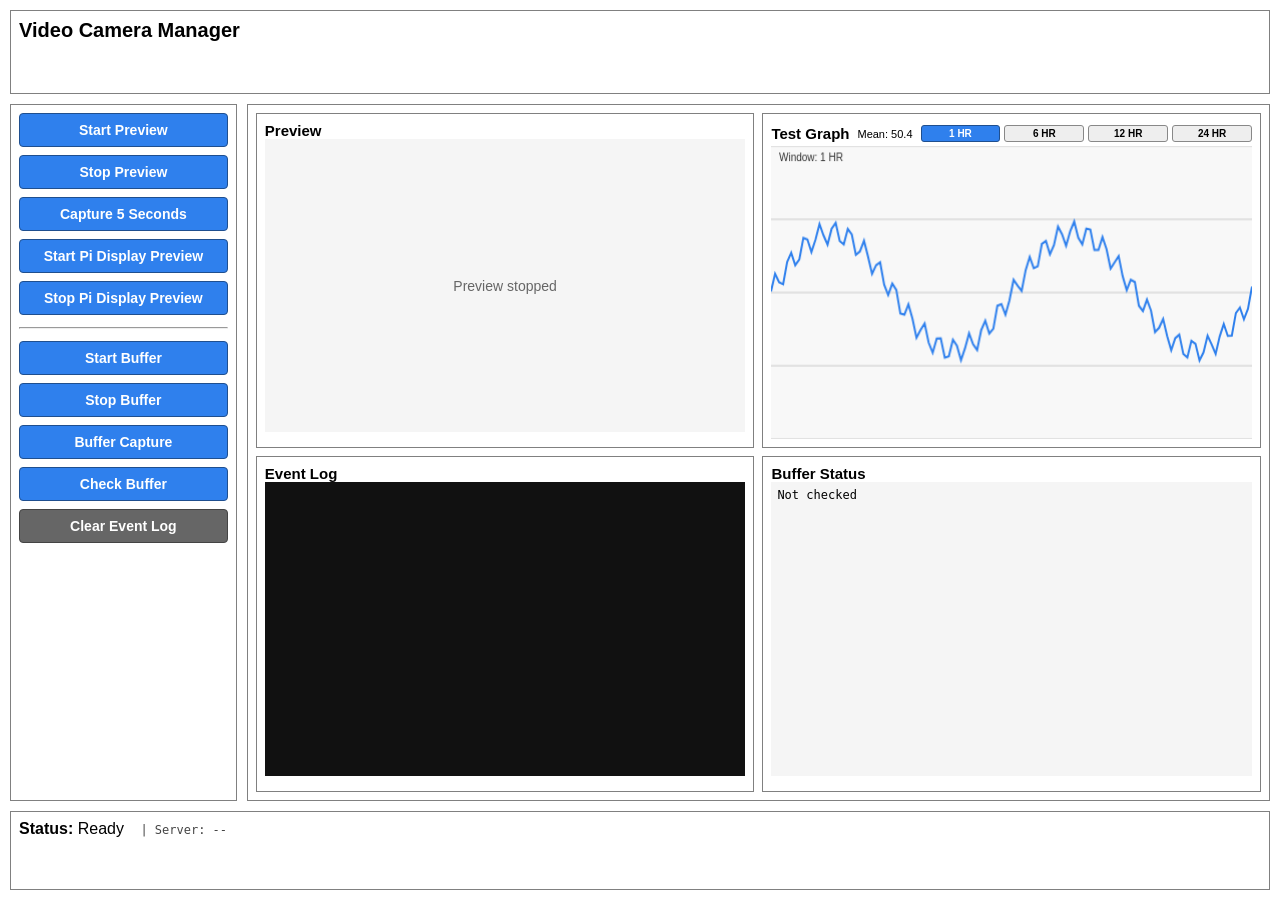
==== templates/index.html @ 9a48c86c "Add web heartbeat status" ====
<!DOCTYPE html>

<html lang="en">

<head>
    <meta charset="utf-8">

    <meta
        name="viewport"
        content="width=device-width, initial-scale=1.0">

    <title>Video Camera Manager</title>

    <link
        rel="stylesheet"
        href="/static/css/main.css?v=23">
</head>

<body>

    <div class="pageGrid">

        <header class="titlePanel">
            <h1>Video Camera Manager</h1>
        </header>

        <section class="controlPanel">

            <button class="ccButton" id="preview-start-button" type="button">
                Start Preview
            </button>

            <button class="ccButton" id="preview-stop-button" type="button">
                Stop Preview
            </button>

            <button class="ccButton" id="capture-button" type="button">
                Capture 5 Seconds
            </button>

            <button
                class="ccButton"
                id="display-preview-start-button"
                type="button">
                Start Pi Display Preview
            </button>

            <button
                class="ccButton"
                id="display-preview-stop-button"
                type="button">
                Stop Pi Display Preview
            </button>

            <hr>

            <button class="ccButton" id="buffer-start-button" type="button">
                Start Buffer
            </button>

            <button class="ccButton" id="buffer-stop-button" type="button">
                Stop Buffer
            </button>

            <button class="ccButton" id="buffer-capture-button" type="button">
                Buffer Capture
            </button>

            <button class="ccButton" id="buffer-status-button" type="button">
                Check Buffer
            </button>

            <button
                class="ccButton ccButtonSecondary"
                id="event-log-clear-button"
                type="button">
                Clear Event Log
            </button>

        </section>

        <main class="cameraPanel">

            <section class="cameraGrid">

                <section class="subPanel previewPanel">
                    <h2>Preview</h2>

                    <div class="previewPlaceholder" id="preview-placeholder">
                        Preview stopped
                    </div>
                    
                    <video
                        class="cameraImage cameraImageHidden"
                        id="camera-video"
                        controls
                        muted
                        playsinline>

                        <source
                            src="/hls/stream.m3u8"
                            type="application/vnd.apple.mpegurl">

                    </video>
                </section>

                <section class="subPanel graphPanel">
                    <div class="graphHeader">
                        <h2>Test Graph</h2>

                        <span id="graph-mean-value">
                            Mean: --
                        </span>

                        <div class="graphButtonBar">
                            <button class="graphButton" data-window="1">1 HR</button>
                            <button class="graphButton" data-window="6">6 HR</button>
                            <button class="graphButton" data-window="12">12 HR</button>
                            <button class="graphButton" data-window="24">24 HR</button>
                        </div>
                    </div>

                    <canvas
                        class="historyGraph"
                        id="history-graph">
                    </canvas>
                </section>

                <section class="subPanel eventPanel">
                    <h2>Event Log</h2>

                    <div
                        class="eventLog"
                        id="event-log">
                    </div>
                </section>

                <section class="subPanel bufferPanel">
                    <h2>Buffer Status</h2>

                    <pre
                        class="statusBlock"
                        id="buffer-status-value">Not checked</pre>
                </section>

            </section>

        </main>

        <section class="statusPanel">

            <span class="statusLabel">
                Status:
            </span>

            <span id="status-value">
                Ready
            </span>

            <span class="heartbeatText" id="heartbeat-value">
                | Server: --
            </span>

        </section>

    </div>

    <script src="/static/js/app.js?v=23"></script>

</body>

</html>
---- static/css/main.css ----
body
{
    font-family: Arial, sans-serif;
    margin: 10px;
}

.pageGrid
{
    display: grid;
    grid-template-columns: minmax(180px, 18%) 1fr;
    grid-template-areas:
        "title title"
        "controls camera"
        "status status";
    gap: 10px;
    height: calc(100vh - 20px);
    box-sizing: border-box;
}

.titlePanel,
.controlPanel,
.cameraPanel,
.statusPanel,
.subPanel
{
    border: 1px solid gray;
    padding: 8px;
    box-sizing: border-box;
}

.titlePanel
{
    grid-area: title;
    min-height: 0;
}

.titlePanel h1
{
    margin: 0;
    font-size: 20px;
}

.controlPanel
{
    grid-area: controls;
    overflow-y: auto;
}

.cameraPanel
{
    grid-area: camera;
    min-height: 0;
    overflow: hidden;
}

.statusPanel
{
    grid-area: status;
    min-height: 0;
}

.heartbeatText
{
    margin-left: 12px;
    font-family: Consolas, monospace;
    font-size: 12px;
    color: #444;
}

.cameraGrid
{
    display: grid;
    grid-template-columns: 1fr 1fr;
    grid-template-rows: 1fr 1fr;
    gap: 8px;
    height: 100%;
}

.subPanel
{
    min-height: 0;
    overflow: hidden;
}

.subPanel h2
{
    margin: 0;
    font-size: 15px;
}

.cameraImage
{
    display: block;
    width: 100%;
    height: calc(100% - 24px);
    object-fit: contain;
    background-color: #f5f5f5;
}

.cameraImageHidden 
{
    display: none;
}

.previewPlaceholder
{
    display: flex;
    align-items: center;
    justify-content: center;
    width: 100%;
    height: calc(100% - 24px);
    background-color: #f5f5f5;
    color: #666;
    font-size: 14px;
}

.graphHeader
{
    display: flex;
    align-items: center;
    gap: 8px;
    height: 24px;
}

.graphHeader h2
{
    flex: 0 0 auto;
}

#graph-mean-value
{
    flex: 0 0 auto;
    font-size: 11px;
    white-space: nowrap;
}

.graphButtonBar
{
    display: flex;
    flex: 1 1 auto;
    gap: 4px;
}

.graphButton
{
    flex: 1 1 0;
    padding: 2px 4px;
    font-size: 10px;
    font-weight: 600;
    border: 1px solid #888;
    border-radius: 3px;
    background-color: #eeeeee;
    cursor: pointer;
}

.graphButtonActive
{
    background-color: #2f80ed;
    color: white;
    border-color: #1f4f8f;
}

.historyGraph
{
    display: block;
    width: 100%;
    height: calc(100% - 24px);
    background-color: #f8f8f8;
}

.statusBlock
{
    height: calc(100% - 24px);
    margin: 0;
    padding: 6px;
    overflow: auto;
    box-sizing: border-box;
    background-color: #f5f5f5;
    font-size: 12px;
}

.eventLog
{
    height: calc(100% - 24px);
    overflow-y: auto;
    padding: 6px;
    box-sizing: border-box;
    background-color: #111;
    color: #eee;
    font-family: Consolas, monospace;
    font-size: 12px;
}

.eventLogRow
{
    margin-bottom: 3px;
    white-space: nowrap;
}

.statusLabel
{
    font-weight: 700;
}

.ccButton
{
    display: block;
    width: 100%;
    margin-bottom: 8px;
    padding: 8px;
    font-size: 14px;
    font-weight: 600;
    color: white;
    background-color: #2f80ed;
    border: 1px solid #1f4f8f;
    border-radius: 4px;
    cursor: pointer;
}

.ccButton:hover
{
    background-color: #3b8fff;
}

.ccButton:active
{
    background-color: #2567c4;
}

.ccButtonSecondary
{
    background-color: #666;
    border-color: #444;
}

.ccButtonSecondary:hover
{
    background-color: #777;
}

hr
{
    margin: 12px 0;
}

@media (max-width: 900px)
{
    .pageGrid
    {
        height: auto;
        grid-template-columns: 1fr;
        grid-template-areas:
            "title"
            "camera"
            "controls"
            "status";
    }

    .cameraPanel
    {
        height: 700px;
    }

    .cameraGrid
    {
        grid-template-columns: 1fr;
        grid-template-rows: repeat(4, 1fr);
    }
}
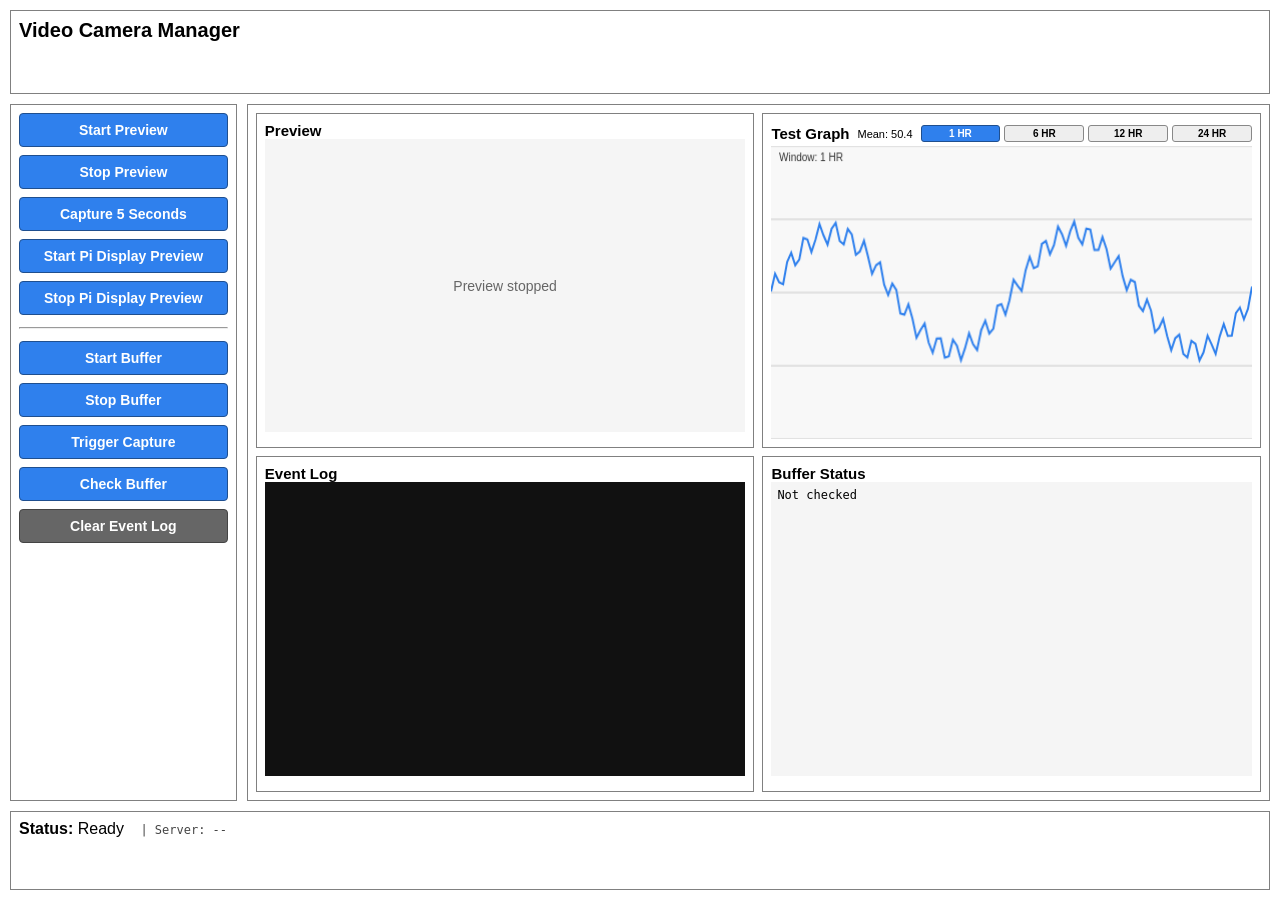
==== commit 71e37f74: "buffer manager working" ====
--- a/templates/index.html
+++ b/templates/index.html
@@ -63,7 +63,7 @@
             </button>
 
             <button class="ccButton" id="buffer-capture-button" type="button">
-                Buffer Capture
+                Trigger Capture
             </button>
 
             <button class="ccButton" id="buffer-status-button" type="button">
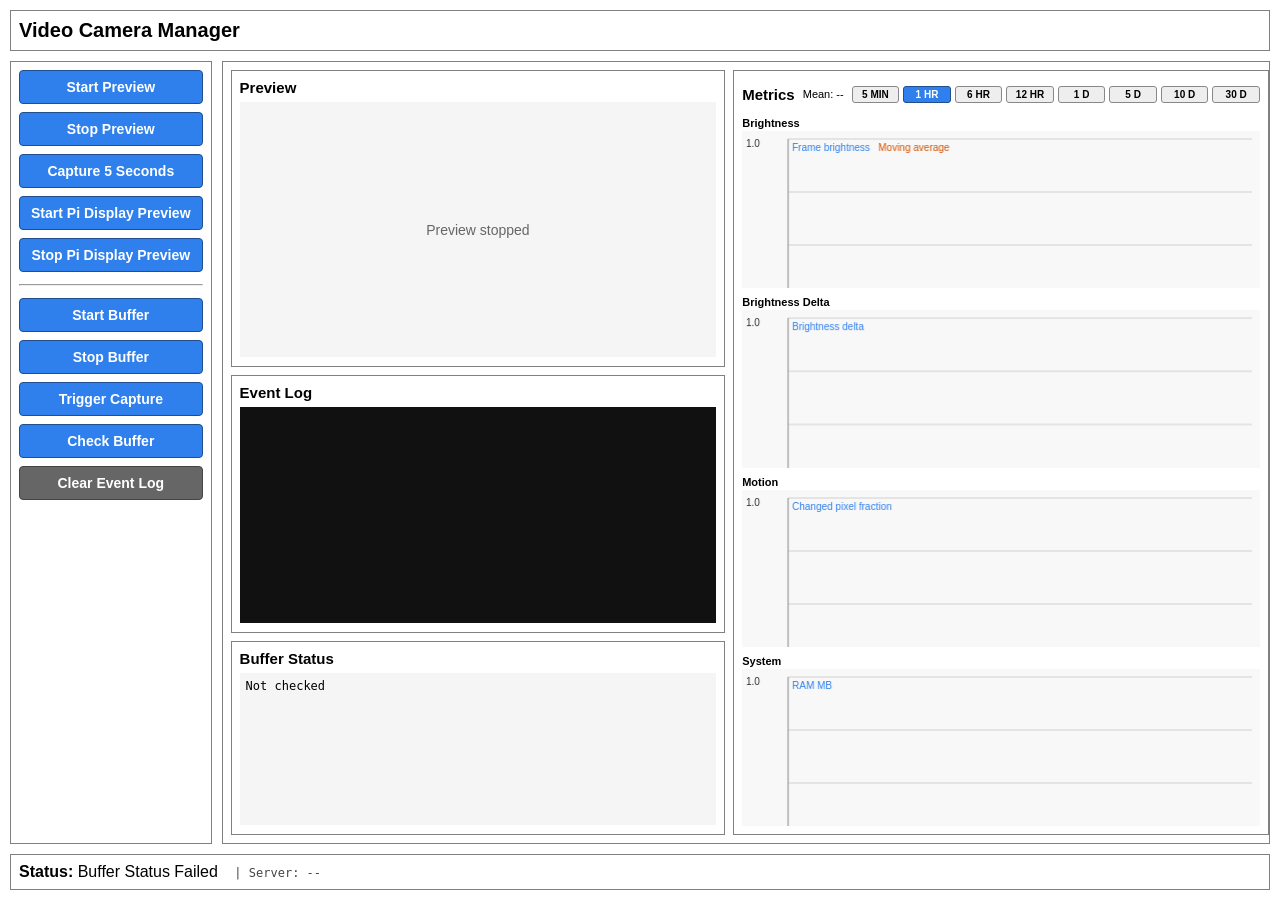
==== commit 6089846f: "version 0.8, buffer starts on startup, graphs work, etc." ====
--- a/templates/index.html
+++ b/templates/index.html
@@ -13,7 +13,7 @@
 
     <link
         rel="stylesheet"
-        href="/static/css/main.css?v=23">
+        href="/static/css/main.css?v=31">
 </head>
 
 <body>
@@ -38,17 +38,11 @@
                 Capture 5 Seconds
             </button>
 
-            <button
-                class="ccButton"
-                id="display-preview-start-button"
-                type="button">
+            <button class="ccButton" id="pi-preview-start-button" type="button">
                 Start Pi Display Preview
             </button>
 
-            <button
-                class="ccButton"
-                id="display-preview-stop-button"
-                type="button">
+            <button class="ccButton" id="pi-preview-stop-button" type="button">
                 Stop Pi Display Preview
             </button>
 
@@ -83,64 +77,153 @@
 
             <section class="cameraGrid">
 
-                <section class="subPanel previewPanel">
-                    <h2>Preview</h2>
-
-                    <div class="previewPlaceholder" id="preview-placeholder">
-                        Preview stopped
-                    </div>
-                    
-                    <video
-                        class="cameraImage cameraImageHidden"
-                        id="camera-video"
-                        controls
-                        muted
-                        playsinline>
-
-                        <source
-                            src="/hls/stream.m3u8"
-                            type="application/vnd.apple.mpegurl">
-
-                    </video>
+                <section class="leftColumn">
+
+                    <section class="subPanel previewPanel">
+                        <h2>Preview</h2>
+
+                        <div
+                            class="previewPlaceholder"
+                            id="preview-placeholder">
+                            Preview stopped
+                        </div>
+
+                        <video
+                            class="cameraImage cameraImageHidden"
+                            id="camera-video"
+                            controls
+                            muted
+                            playsinline>
+                        </video>
+                    </section>
+
+                    <section class="subPanel eventPanel">
+                        <h2>Event Log</h2>
+
+                        <div
+                            class="eventLog"
+                            id="event-log">
+                        </div>
+                    </section>
+
+                    <section class="subPanel bufferPanel">
+                        <h2>Buffer Status</h2>
+
+                        <pre
+                            class="statusBlock"
+                            id="buffer-status-value">Not checked</pre>
+                    </section>
+
                 </section>
 
-                <section class="subPanel graphPanel">
-                    <div class="graphHeader">
-                        <h2>Test Graph</h2>
+                <section class="subPanel metricsPanel">
+
+                    <div class="metricsToolbar">
+
+                        <h2>Metrics</h2>
 
                         <span id="graph-mean-value">
                             Mean: --
                         </span>
 
                         <div class="graphButtonBar">
-                            <button class="graphButton" data-window="1">1 HR</button>
-                            <button class="graphButton" data-window="6">6 HR</button>
-                            <button class="graphButton" data-window="12">12 HR</button>
-                            <button class="graphButton" data-window="24">24 HR</button>
-                        </div>
-                    </div>
-
-                    <canvas
-                        class="historyGraph"
-                        id="history-graph">
-                    </canvas>
-                </section>
-
-                <section class="subPanel eventPanel">
-                    <h2>Event Log</h2>
-
-                    <div
-                        class="eventLog"
-                        id="event-log">
-                    </div>
-                </section>
-
-                <section class="subPanel bufferPanel">
-                    <h2>Buffer Status</h2>
-
-                    <pre
-                        class="statusBlock"
-                        id="buffer-status-value">Not checked</pre>
+
+                            <button
+                                class="graphButton"
+                                data-window="0.0833">
+                                5 MIN
+                            </button>
+                            
+                            <button
+                                class="graphButton"
+                                data-window="1">
+                                1 HR
+                            </button>
+
+                            <button
+                                class="graphButton"
+                                data-window="6">
+                                6 HR
+                            </button>
+
+                            <button
+                                class="graphButton"
+                                data-window="12">
+                                12 HR
+                            </button>
+
+                            <button
+                                class="graphButton"
+                                data-window="24">
+                                1 D
+                            </button>
+
+                            <button
+                                class="graphButton"
+                                data-window="120">
+                                5 D
+                            </button>
+
+                            <button
+                                class="graphButton"
+                                data-window="240">
+                                10 D
+                            </button>
+
+                            <button
+                                class="graphButton"
+                                data-window="720">
+                                30 D
+                            </button>
+
+                        </div>
+
+                    </div>
+
+                    <div class="metricGraph">
+                        <div class="metricGraphTitle">
+                            Brightness
+                        </div>
+
+                        <canvas
+                            class="historyGraph"
+                            id="brightness-graph">
+                        </canvas>
+                    </div>
+
+                    <div class="metricGraph">
+                        <div class="metricGraphTitle">
+                            Brightness Delta
+                        </div>
+
+                        <canvas
+                            class="historyGraph"
+                            id="brightness-delta-graph">
+                        </canvas>
+                    </div>
+
+                    <div class="metricGraph">
+                        <div class="metricGraphTitle">
+                            Motion
+                        </div>
+
+                        <canvas
+                            class="historyGraph"
+                            id="motion-graph">
+                        </canvas>
+                    </div>
+
+                    <div class="metricGraph">
+                        <div class="metricGraphTitle">
+                            System
+                        </div>
+
+                        <canvas
+                            class="historyGraph"
+                            id="system-graph">
+                        </canvas>
+                    </div>
+
                 </section>
 
             </section>
@@ -157,7 +240,9 @@
                 Ready
             </span>
 
-            <span class="heartbeatText" id="heartbeat-value">
+            <span
+                class="heartbeatText"
+                id="heartbeat-value">
                 | Server: --
             </span>
 
@@ -165,7 +250,7 @@
 
     </div>
 
-    <script src="/static/js/app.js?v=23"></script>
+    <script type="module" src="/static/js/app.js?v=32"></script>
 
 </body>
 
--- a/static/css/main.css
+++ b/static/css/main.css
@@ -7,7 +7,7 @@
 .pageGrid
 {
     display: grid;
-    grid-template-columns: minmax(180px, 18%) 1fr;
+    grid-template-columns: minmax(180px, 16%) 1fr;
     grid-template-areas:
         "title title"
         "controls camera"
@@ -57,23 +57,25 @@
 {
     grid-area: status;
     min-height: 0;
-}
-
-.heartbeatText
-{
-    margin-left: 12px;
-    font-family: Consolas, monospace;
-    font-size: 12px;
-    color: #444;
+    white-space: nowrap;
+    overflow: hidden;
 }
 
 .cameraGrid
 {
     display: grid;
-    grid-template-columns: 1fr 1fr;
-    grid-template-rows: 1fr 1fr;
+    grid-template-columns: 48% 52%;
     gap: 8px;
     height: 100%;
+    min-height: 0;
+}
+
+.leftColumn
+{
+    display: grid;
+    grid-template-rows: 1.15fr 1fr 0.75fr;
+    gap: 8px;
+    min-height: 0;
 }
 
 .subPanel
@@ -84,8 +86,15 @@
 
 .subPanel h2
 {
-    margin: 0;
+    margin: 0 0 6px 0;
     font-size: 15px;
+}
+
+.previewPanel,
+.eventPanel,
+.bufferPanel
+{
+    min-height: 0;
 }
 
 .cameraImage
@@ -97,7 +106,7 @@
     background-color: #f5f5f5;
 }
 
-.cameraImageHidden 
+.cameraImageHidden
 {
     display: none;
 }
@@ -114,16 +123,26 @@
     font-size: 14px;
 }
 
-.graphHeader
+.metricsPanel
+{
+    display: grid;
+    grid-template-rows: 30px repeat(4, 1fr);
+    gap: 6px;
+    min-height: 0;
+}
+
+.metricsToolbar
 {
     display: flex;
     align-items: center;
     gap: 8px;
-    height: 24px;
-}
-
-.graphHeader h2
-{
+    min-width: 0;
+}
+
+.metricsToolbar h2
+{
+    margin: 0;
+    font-size: 15px;
     flex: 0 0 auto;
 }
 
@@ -139,6 +158,7 @@
     display: flex;
     flex: 1 1 auto;
     gap: 4px;
+    min-width: 0;
 }
 
 .graphButton
@@ -151,6 +171,7 @@
     border-radius: 3px;
     background-color: #eeeeee;
     cursor: pointer;
+    white-space: nowrap;
 }
 
 .graphButtonActive
@@ -160,11 +181,26 @@
     border-color: #1f4f8f;
 }
 
+.metricGraph
+{
+    display: grid;
+    grid-template-rows: 16px 1fr;
+    min-height: 0;
+    overflow: hidden;
+}
+
+.metricGraphTitle
+{
+    font-size: 11px;
+    font-weight: 700;
+    line-height: 16px;
+}
+
 .historyGraph
 {
     display: block;
     width: 100%;
-    height: calc(100% - 24px);
+    height: 100%;
     background-color: #f8f8f8;
 }
 
@@ -200,6 +236,14 @@
 .statusLabel
 {
     font-weight: 700;
+}
+
+.heartbeatText
+{
+    margin-left: 12px;
+    font-family: Consolas, monospace;
+    font-size: 12px;
+    color: #444;
 }
 
 .ccButton
@@ -258,12 +302,22 @@
 
     .cameraPanel
     {
-        height: 700px;
+        height: 900px;
     }
 
     .cameraGrid
     {
         grid-template-columns: 1fr;
-        grid-template-rows: repeat(4, 1fr);
+        grid-template-rows: auto auto;
+    }
+
+    .leftColumn
+    {
+        grid-template-rows: 300px 250px 180px;
+    }
+
+    .metricsPanel
+    {
+        grid-template-rows: 34px repeat(4, 180px);
     }
 }
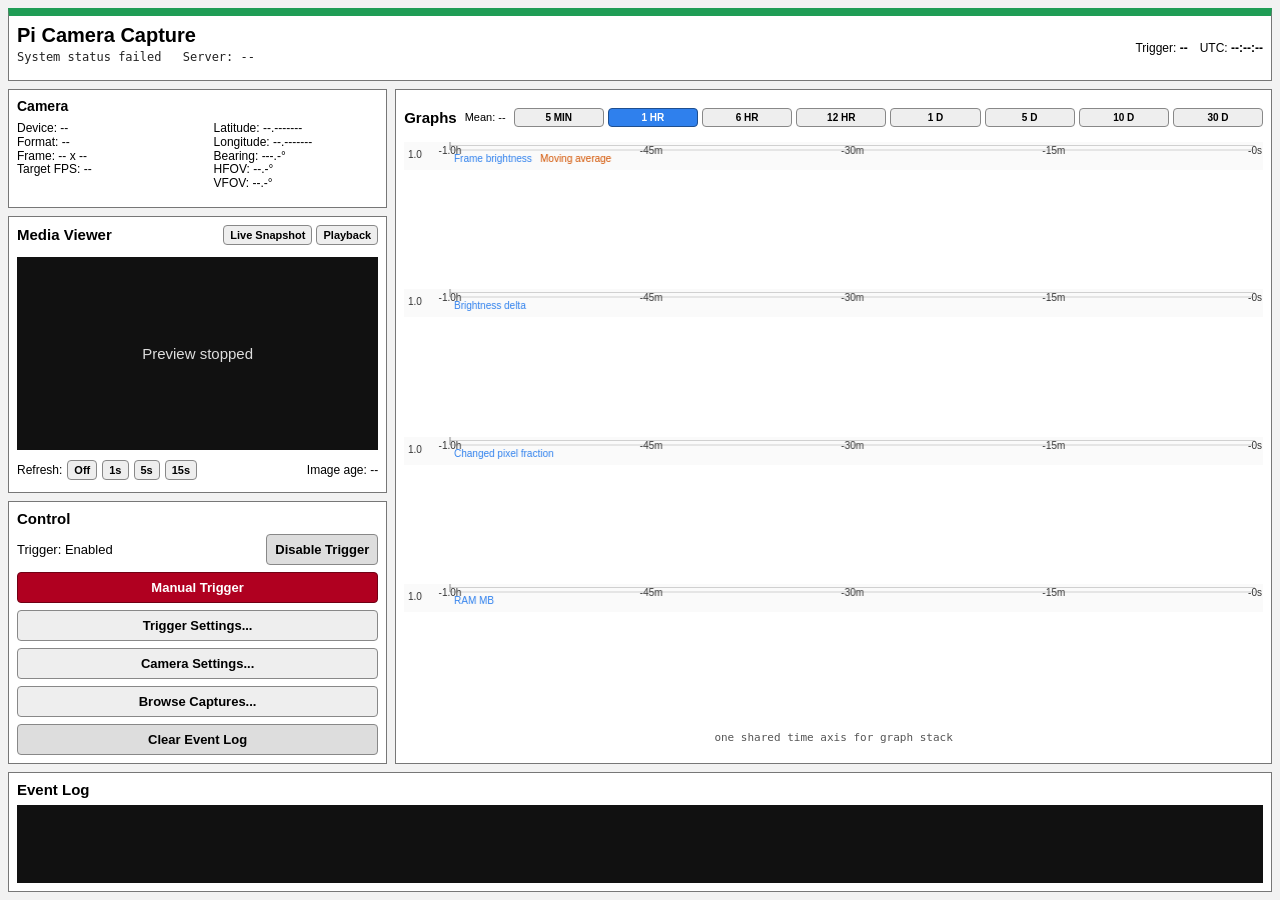
==== commit 24e2673a: "UI update to v0.85" ====
--- a/templates/index.html
+++ b/templates/index.html
@@ -9,248 +9,224 @@
         name="viewport"
         content="width=device-width, initial-scale=1.0">
 
-    <title>Video Camera Manager</title>
+    <title>Pi Camera Capture</title>
 
     <link
         rel="stylesheet"
-        href="/static/css/main.css?v=31">
+        href="/static/css/main.css?v=42">
 </head>
 
 <body>
 
     <div class="pageGrid">
 
-        <header class="titlePanel">
-            <h1>Video Camera Manager</h1>
+        <header class="topPanel systemOk">
+
+            <div class="titleBlock">
+                <h1>Pi Camera Capture</h1>
+
+                <div class="statusLine">
+                    <span id="status-value">Ready</span>
+                    <span id="heartbeat-value">Server: --</span>
+                </div>
+            </div>
+
+            <div class="liveSummaryBlock">
+                <span>Trigger: <strong id="trigger-state-value">--</strong></span>
+                <span>UTC: <strong id="utc-time-value">--:--:--</strong></span>
+            </div>
+
         </header>
 
-        <section class="controlPanel">
-
-            <button class="ccButton" id="preview-start-button" type="button">
-                Start Preview
-            </button>
-
-            <button class="ccButton" id="preview-stop-button" type="button">
-                Stop Preview
-            </button>
-
-            <button class="ccButton" id="capture-button" type="button">
-                Capture 5 Seconds
-            </button>
-
-            <button class="ccButton" id="pi-preview-start-button" type="button">
-                Start Pi Display Preview
-            </button>
-
-            <button class="ccButton" id="pi-preview-stop-button" type="button">
-                Stop Pi Display Preview
-            </button>
-
-            <hr>
-
-            <button class="ccButton" id="buffer-start-button" type="button">
-                Start Buffer
-            </button>
-
-            <button class="ccButton" id="buffer-stop-button" type="button">
-                Stop Buffer
-            </button>
-
-            <button class="ccButton" id="buffer-capture-button" type="button">
-                Trigger Capture
-            </button>
-
-            <button class="ccButton" id="buffer-status-button" type="button">
-                Check Buffer
-            </button>
-
-            <button
-                class="ccButton ccButtonSecondary"
-                id="event-log-clear-button"
-                type="button">
-                Clear Event Log
-            </button>
+        <main class="mainGrid">
+
+            <section class="leftStack">
+
+                <section class="subPanel cameraInfoPanel">
+
+                    <h2>Camera</h2>
+
+                    <div class="cameraInfoGrid">
+
+                        <div class="cameraInfoColumn">
+                            <div>Device: <span id="camera-name-value">--</span></div>
+                            <div>Format: <span id="camera-format-value">--</span></div>
+                            <div>Frame: <span id="camera-frame-value">-- x --</span></div>
+                            <div>Target FPS: <span id="camera-target-fps-value">--</span></div>
+                        </div>
+
+                        <div class="cameraInfoColumn">
+                            <div>Latitude: <span id="camera-latitude-value">--.-------</span></div>
+                            <div>Longitude: <span id="camera-longitude-value">--.-------</span></div>
+                            <div>Bearing: <span id="camera-bearing-value">---.-°</span></div>
+                            <div>HFOV: <span id="camera-hfov-value">--.-°</span></div>
+                            <div>VFOV: <span id="camera-vfov-value">--.-°</span></div>
+                        </div>
+
+                    </div>
+
+                </section>
+
+                <section class="subPanel mediaPanel">
+
+                    <div class="panelHeader">
+                        <h2>Media Viewer</h2>
+
+                        <div class="modeButtons">
+                            <button class="miniButton" type="button">
+                                Live Snapshot
+                            </button>
+
+                            <button class="miniButton" type="button">
+                                Playback
+                            </button>
+                        </div>
+                    </div>
+
+                    <div
+                        class="previewPlaceholder"
+                        id="preview-placeholder">
+                        Preview stopped
+                    </div>
+
+                    <video
+                        class="cameraImage cameraImageHidden"
+                        id="camera-video"
+                        controls
+                        muted
+                        playsinline>
+                    </video>
+
+                    <div class="mediaFooter">
+                        <span>Refresh:</span>
+                        <button class="miniButton" type="button">Off</button>
+                        <button class="miniButton" type="button">1s</button>
+                        <button class="miniButton" type="button">5s</button>
+                        <button class="miniButton" type="button">15s</button>
+                        <span class="imageAge">Image age: --</span>
+                    </div>
+
+                </section>
+
+                <section class="subPanel controlPanel">
+
+                    <h2>Control</h2>
+
+                    <div class="controlRow">
+                        <span>Trigger: Enabled</span>
+
+                        <button
+                            class="ccButton ccButtonSecondary"
+                            id="buffer-stop-button"
+                            type="button">
+                            Disable Trigger
+                        </button>
+                    </div>
+
+                    <button
+                        class="ccButton ccButtonDanger"
+                        id="buffer-capture-button"
+                        type="button">
+                        Manual Trigger
+                    </button>
+
+                    <button class="ccButton" type="button">
+                        Trigger Settings...
+                    </button>
+
+                    <button class="ccButton" type="button">
+                        Camera Settings...
+                    </button>
+
+                    <button class="ccButton" type="button">
+                        Browse Captures...
+                    </button>
+
+                    <button
+                        class="ccButton ccButtonSecondary"
+                        id="event-log-clear-button"
+                        type="button">
+                        Clear Event Log
+                    </button>
+
+                    <pre
+                        class="hiddenStatusBlock"
+                        id="buffer-status-value">Not checked</pre>
+
+                </section>
+
+            </section>
+
+            <section class="subPanel metricsPanel">
+
+                <div class="metricsToolbar">
+
+                    <h2>Graphs</h2>
+
+                    <span id="graph-mean-value">
+                        Mean: --
+                    </span>
+
+                    <div class="graphButtonBar">
+
+                        <button class="graphButton" data-window="0.083333">5 MIN</button>
+                        <button class="graphButton" data-window="1">1 HR</button>
+                        <button class="graphButton" data-window="6">6 HR</button>
+                        <button class="graphButton" data-window="12">12 HR</button>
+                        <button class="graphButton" data-window="24">1 D</button>
+                        <button class="graphButton" data-window="120">5 D</button>
+                        <button class="graphButton" data-window="240">10 D</button>
+                        <button class="graphButton" data-window="720">30 D</button>
+
+                    </div>
+
+                </div>
+
+                <div class="metricGraph">
+                    <div class="metricGraphTitle">Brightness</div>
+                    <canvas class="historyGraph" id="brightness-graph"></canvas>
+                </div>
+
+                <div class="metricGraph">
+                    <div class="metricGraphTitle">Trigger Metric</div>
+                    <canvas class="historyGraph" id="brightness-delta-graph"></canvas>
+                </div>
+
+                <div class="metricGraph">
+                    <div class="metricGraphTitle">Motion</div>
+                    <canvas class="historyGraph" id="motion-graph"></canvas>
+                </div>
+
+                <div class="metricGraph">
+                    <div class="metricGraphTitle">System</div>
+                    <canvas class="historyGraph" id="system-graph"></canvas>
+                </div>
+
+                <div class="sharedXAxis">
+                    one shared time axis for graph stack
+                </div>
+
+            </section>
+
+        </main>
+
+        <section class="subPanel eventPanel">
+
+            <h2>Event Log</h2>
+
+            <div
+                class="eventLog"
+                id="event-log">
+            </div>
 
         </section>
 
-        <main class="cameraPanel">
-
-            <section class="cameraGrid">
-
-                <section class="leftColumn">
-
-                    <section class="subPanel previewPanel">
-                        <h2>Preview</h2>
-
-                        <div
-                            class="previewPlaceholder"
-                            id="preview-placeholder">
-                            Preview stopped
-                        </div>
-
-                        <video
-                            class="cameraImage cameraImageHidden"
-                            id="camera-video"
-                            controls
-                            muted
-                            playsinline>
-                        </video>
-                    </section>
-
-                    <section class="subPanel eventPanel">
-                        <h2>Event Log</h2>
-
-                        <div
-                            class="eventLog"
-                            id="event-log">
-                        </div>
-                    </section>
-
-                    <section class="subPanel bufferPanel">
-                        <h2>Buffer Status</h2>
-
-                        <pre
-                            class="statusBlock"
-                            id="buffer-status-value">Not checked</pre>
-                    </section>
-
-                </section>
-
-                <section class="subPanel metricsPanel">
-
-                    <div class="metricsToolbar">
-
-                        <h2>Metrics</h2>
-
-                        <span id="graph-mean-value">
-                            Mean: --
-                        </span>
-
-                        <div class="graphButtonBar">
-
-                            <button
-                                class="graphButton"
-                                data-window="0.0833">
-                                5 MIN
-                            </button>
-                            
-                            <button
-                                class="graphButton"
-                                data-window="1">
-                                1 HR
-                            </button>
-
-                            <button
-                                class="graphButton"
-                                data-window="6">
-                                6 HR
-                            </button>
-
-                            <button
-                                class="graphButton"
-                                data-window="12">
-                                12 HR
-                            </button>
-
-                            <button
-                                class="graphButton"
-                                data-window="24">
-                                1 D
-                            </button>
-
-                            <button
-                                class="graphButton"
-                                data-window="120">
-                                5 D
-                            </button>
-
-                            <button
-                                class="graphButton"
-                                data-window="240">
-                                10 D
-                            </button>
-
-                            <button
-                                class="graphButton"
-                                data-window="720">
-                                30 D
-                            </button>
-
-                        </div>
-
-                    </div>
-
-                    <div class="metricGraph">
-                        <div class="metricGraphTitle">
-                            Brightness
-                        </div>
-
-                        <canvas
-                            class="historyGraph"
-                            id="brightness-graph">
-                        </canvas>
-                    </div>
-
-                    <div class="metricGraph">
-                        <div class="metricGraphTitle">
-                            Brightness Delta
-                        </div>
-
-                        <canvas
-                            class="historyGraph"
-                            id="brightness-delta-graph">
-                        </canvas>
-                    </div>
-
-                    <div class="metricGraph">
-                        <div class="metricGraphTitle">
-                            Motion
-                        </div>
-
-                        <canvas
-                            class="historyGraph"
-                            id="motion-graph">
-                        </canvas>
-                    </div>
-
-                    <div class="metricGraph">
-                        <div class="metricGraphTitle">
-                            System
-                        </div>
-
-                        <canvas
-                            class="historyGraph"
-                            id="system-graph">
-                        </canvas>
-                    </div>
-
-                </section>
-
-            </section>
-
-        </main>
-
-        <section class="statusPanel">
-
-            <span class="statusLabel">
-                Status:
-            </span>
-
-            <span id="status-value">
-                Ready
-            </span>
-
-            <span
-                class="heartbeatText"
-                id="heartbeat-value">
-                | Server: --
-            </span>
-
-        </section>
-
     </div>
 
-    <script type="module" src="/static/js/app.js?v=32"></script>
+    <script
+        type="module"
+        src="/static/js/app.js?v=33">
+    </script>
 
 </body>
 
--- a/static/css/main.css
+++ b/static/css/main.css
@@ -1,323 +1,7 @@
-body
-{
-    font-family: Arial, sans-serif;
-    margin: 10px;
-}
-
-.pageGrid
-{
-    display: grid;
-    grid-template-columns: minmax(180px, 16%) 1fr;
-    grid-template-areas:
-        "title title"
-        "controls camera"
-        "status status";
-    gap: 10px;
-    height: calc(100vh - 20px);
-    box-sizing: border-box;
-}
-
-.titlePanel,
-.controlPanel,
-.cameraPanel,
-.statusPanel,
-.subPanel
-{
-    border: 1px solid gray;
-    padding: 8px;
-    box-sizing: border-box;
-}
-
-.titlePanel
-{
-    grid-area: title;
-    min-height: 0;
-}
-
-.titlePanel h1
-{
-    margin: 0;
-    font-size: 20px;
-}
-
-.controlPanel
-{
-    grid-area: controls;
-    overflow-y: auto;
-}
-
-.cameraPanel
-{
-    grid-area: camera;
-    min-height: 0;
-    overflow: hidden;
-}
-
-.statusPanel
-{
-    grid-area: status;
-    min-height: 0;
-    white-space: nowrap;
-    overflow: hidden;
-}
-
-.cameraGrid
-{
-    display: grid;
-    grid-template-columns: 48% 52%;
-    gap: 8px;
-    height: 100%;
-    min-height: 0;
-}
-
-.leftColumn
-{
-    display: grid;
-    grid-template-rows: 1.15fr 1fr 0.75fr;
-    gap: 8px;
-    min-height: 0;
-}
-
-.subPanel
-{
-    min-height: 0;
-    overflow: hidden;
-}
-
-.subPanel h2
-{
-    margin: 0 0 6px 0;
-    font-size: 15px;
-}
-
-.previewPanel,
-.eventPanel,
-.bufferPanel
-{
-    min-height: 0;
-}
-
-.cameraImage
-{
-    display: block;
-    width: 100%;
-    height: calc(100% - 24px);
-    object-fit: contain;
-    background-color: #f5f5f5;
-}
-
-.cameraImageHidden
-{
-    display: none;
-}
-
-.previewPlaceholder
-{
-    display: flex;
-    align-items: center;
-    justify-content: center;
-    width: 100%;
-    height: calc(100% - 24px);
-    background-color: #f5f5f5;
-    color: #666;
-    font-size: 14px;
-}
-
-.metricsPanel
-{
-    display: grid;
-    grid-template-rows: 30px repeat(4, 1fr);
-    gap: 6px;
-    min-height: 0;
-}
-
-.metricsToolbar
-{
-    display: flex;
-    align-items: center;
-    gap: 8px;
-    min-width: 0;
-}
-
-.metricsToolbar h2
-{
-    margin: 0;
-    font-size: 15px;
-    flex: 0 0 auto;
-}
-
-#graph-mean-value
-{
-    flex: 0 0 auto;
-    font-size: 11px;
-    white-space: nowrap;
-}
-
-.graphButtonBar
-{
-    display: flex;
-    flex: 1 1 auto;
-    gap: 4px;
-    min-width: 0;
-}
-
-.graphButton
-{
-    flex: 1 1 0;
-    padding: 2px 4px;
-    font-size: 10px;
-    font-weight: 600;
-    border: 1px solid #888;
-    border-radius: 3px;
-    background-color: #eeeeee;
-    cursor: pointer;
-    white-space: nowrap;
-}
-
-.graphButtonActive
-{
-    background-color: #2f80ed;
-    color: white;
-    border-color: #1f4f8f;
-}
-
-.metricGraph
-{
-    display: grid;
-    grid-template-rows: 16px 1fr;
-    min-height: 0;
-    overflow: hidden;
-}
-
-.metricGraphTitle
-{
-    font-size: 11px;
-    font-weight: 700;
-    line-height: 16px;
-}
-
-.historyGraph
-{
-    display: block;
-    width: 100%;
-    height: 100%;
-    background-color: #f8f8f8;
-}
-
-.statusBlock
-{
-    height: calc(100% - 24px);
-    margin: 0;
-    padding: 6px;
-    overflow: auto;
-    box-sizing: border-box;
-    background-color: #f5f5f5;
-    font-size: 12px;
-}
-
-.eventLog
-{
-    height: calc(100% - 24px);
-    overflow-y: auto;
-    padding: 6px;
-    box-sizing: border-box;
-    background-color: #111;
-    color: #eee;
-    font-family: Consolas, monospace;
-    font-size: 12px;
-}
-
-.eventLogRow
-{
-    margin-bottom: 3px;
-    white-space: nowrap;
-}
-
-.statusLabel
-{
-    font-weight: 700;
-}
-
-.heartbeatText
-{
-    margin-left: 12px;
-    font-family: Consolas, monospace;
-    font-size: 12px;
-    color: #444;
-}
-
-.ccButton
-{
-    display: block;
-    width: 100%;
-    margin-bottom: 8px;
-    padding: 8px;
-    font-size: 14px;
-    font-weight: 600;
-    color: white;
-    background-color: #2f80ed;
-    border: 1px solid #1f4f8f;
-    border-radius: 4px;
-    cursor: pointer;
-}
-
-.ccButton:hover
-{
-    background-color: #3b8fff;
-}
-
-.ccButton:active
-{
-    background-color: #2567c4;
-}
-
-.ccButtonSecondary
-{
-    background-color: #666;
-    border-color: #444;
-}
-
-.ccButtonSecondary:hover
-{
-    background-color: #777;
-}
-
-hr
-{
-    margin: 12px 0;
-}
-
-@media (max-width: 900px)
-{
-    .pageGrid
-    {
-        height: auto;
-        grid-template-columns: 1fr;
-        grid-template-areas:
-            "title"
-            "camera"
-            "controls"
-            "status";
-    }
-
-    .cameraPanel
-    {
-        height: 900px;
-    }
-
-    .cameraGrid
-    {
-        grid-template-columns: 1fr;
-        grid-template-rows: auto auto;
-    }
-
-    .leftColumn
-    {
-        grid-template-rows: 300px 250px 180px;
-    }
-
-    .metricsPanel
-    {
-        grid-template-rows: 34px repeat(4, 180px);
-    }
-}+@import url("./base.css");
+@import url("./layout.css");
+@import url("./cameraInfoPanel.css");
+@import url("./mediaPanel.css");
+@import url("./controlPanel.css");
+@import url("./metricsPanel.css");
+@import url("./eventLogPanel.css");
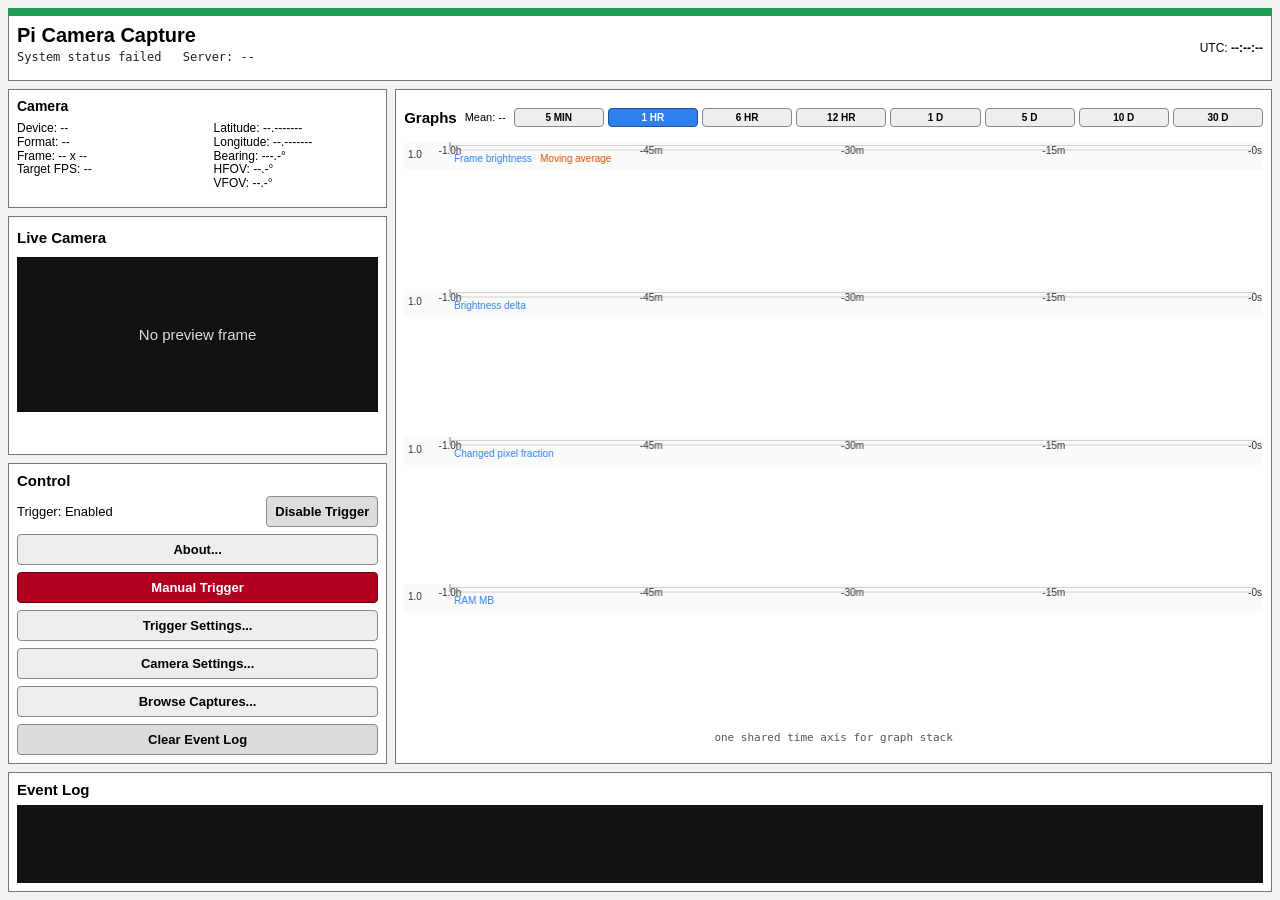
==== commit 60ff36a0: "version 0.89" ====
--- a/templates/index.html
+++ b/templates/index.html
@@ -13,7 +13,7 @@
 
     <link
         rel="stylesheet"
-        href="/static/css/main.css?v=42">
+        href="/static/css/main.css?v=43">
 </head>
 
 <body>
@@ -32,7 +32,6 @@
             </div>
 
             <div class="liveSummaryBlock">
-                <span>Trigger: <strong id="trigger-state-value">--</strong></span>
                 <span>UTC: <strong id="utc-time-value">--:--:--</strong></span>
             </div>
 
@@ -70,40 +69,40 @@
                 <section class="subPanel mediaPanel">
 
                     <div class="panelHeader">
-                        <h2>Media Viewer</h2>
-
-                        <div class="modeButtons">
-                            <button class="miniButton" type="button">
-                                Live Snapshot
-                            </button>
-
-                            <button class="miniButton" type="button">
-                                Playback
-                            </button>
+                        <h2 id="media-title">Live Camera</h2>
+                    </div>
+
+                    <div class="mediaViewport">
+
+                        <div
+                            class="previewPlaceholder"
+                            id="preview-placeholder">
+                            No preview frame
                         </div>
-                    </div>
-
-                    <div
-                        class="previewPlaceholder"
-                        id="preview-placeholder">
-                        Preview stopped
-                    </div>
-
-                    <video
-                        class="cameraImage cameraImageHidden"
-                        id="camera-video"
-                        controls
-                        muted
-                        playsinline>
-                    </video>
+
+                        <img
+                            class="cameraImage cameraImageHidden"
+                            id="camera-image"
+                            alt="Camera preview">
+
+                        <video
+                            class="cameraImage cameraImageHidden"
+                            id="camera-video"
+                            controls
+                            muted
+                            playsinline>
+                        </video>
+
+                    </div>
 
                     <div class="mediaFooter">
-                        <span>Refresh:</span>
-                        <button class="miniButton" type="button">Off</button>
-                        <button class="miniButton" type="button">1s</button>
-                        <button class="miniButton" type="button">5s</button>
-                        <button class="miniButton" type="button">15s</button>
-                        <span class="imageAge">Image age: --</span>
+
+                        <button
+                            class="miniButton cameraImageHidden"
+                            id="close-playback-button"
+                            type="button">
+                            Close Playback
+                        </button>
                     </div>
 
                 </section>
@@ -113,15 +112,29 @@
                     <h2>Control</h2>
 
                     <div class="controlRow">
-                        <span>Trigger: Enabled</span>
+                        <span id="trigger-enabled-text">Trigger: Enabled</span>
 
                         <button
                             class="ccButton ccButtonSecondary"
-                            id="buffer-stop-button"
+                            id="trigger-disable-button"
                             type="button">
                             Disable Trigger
                         </button>
-                    </div>
+
+                        <button
+                            class="ccButton ccButtonSecondary cameraImageHidden"
+                            id="trigger-enable-button"
+                            type="button">
+                            Enable Trigger
+                        </button>
+                    </div>
+
+                    <button
+                        class="ccButton"
+                        id="about-button"
+                        type="button">
+                        About...
+                    </button>
 
                     <button
                         class="ccButton ccButtonDanger"
@@ -130,15 +143,24 @@
                         Manual Trigger
                     </button>
 
-                    <button class="ccButton" type="button">
+                    <button
+                        class="ccButton"
+                        id="trigger-settings-button"
+                        type="button">
                         Trigger Settings...
                     </button>
 
-                    <button class="ccButton" type="button">
+                    <button
+                        class="ccButton"
+                        id="camera-settings-button"
+                        type="button">
                         Camera Settings...
                     </button>
 
-                    <button class="ccButton" type="button">
+                    <button
+                        class="ccButton"
+                        id="browse-captures-button"
+                        type="button">
                         Browse Captures...
                     </button>
 
@@ -223,9 +245,31 @@
 
     </div>
 
+    <dialog class="ccDialog" id="app-dialog">
+        <section class="dialogPanel">
+
+            <header class="dialogHeader">
+                <h2 id="app-dialog-title">Dialog</h2>
+
+                <button
+                    class="miniButton"
+                    id="app-dialog-close-button"
+                    type="button">
+                    X
+                </button>
+            </header>
+
+            <div
+                class="dialogBody"
+                id="app-dialog-body">
+            </div>
+
+        </section>
+    </dialog>
+
     <script
         type="module"
-        src="/static/js/app.js?v=33">
+        src="/static/js/app.js?v=34">
     </script>
 
 </body>
--- a/static/css/main.css
+++ b/static/css/main.css
@@ -4,4 +4,5 @@
 @import url("./mediaPanel.css");
 @import url("./controlPanel.css");
 @import url("./metricsPanel.css");
-@import url("./eventLogPanel.css");+@import url("./eventLogPanel.css");
+@import url("./dialogPanel.css");
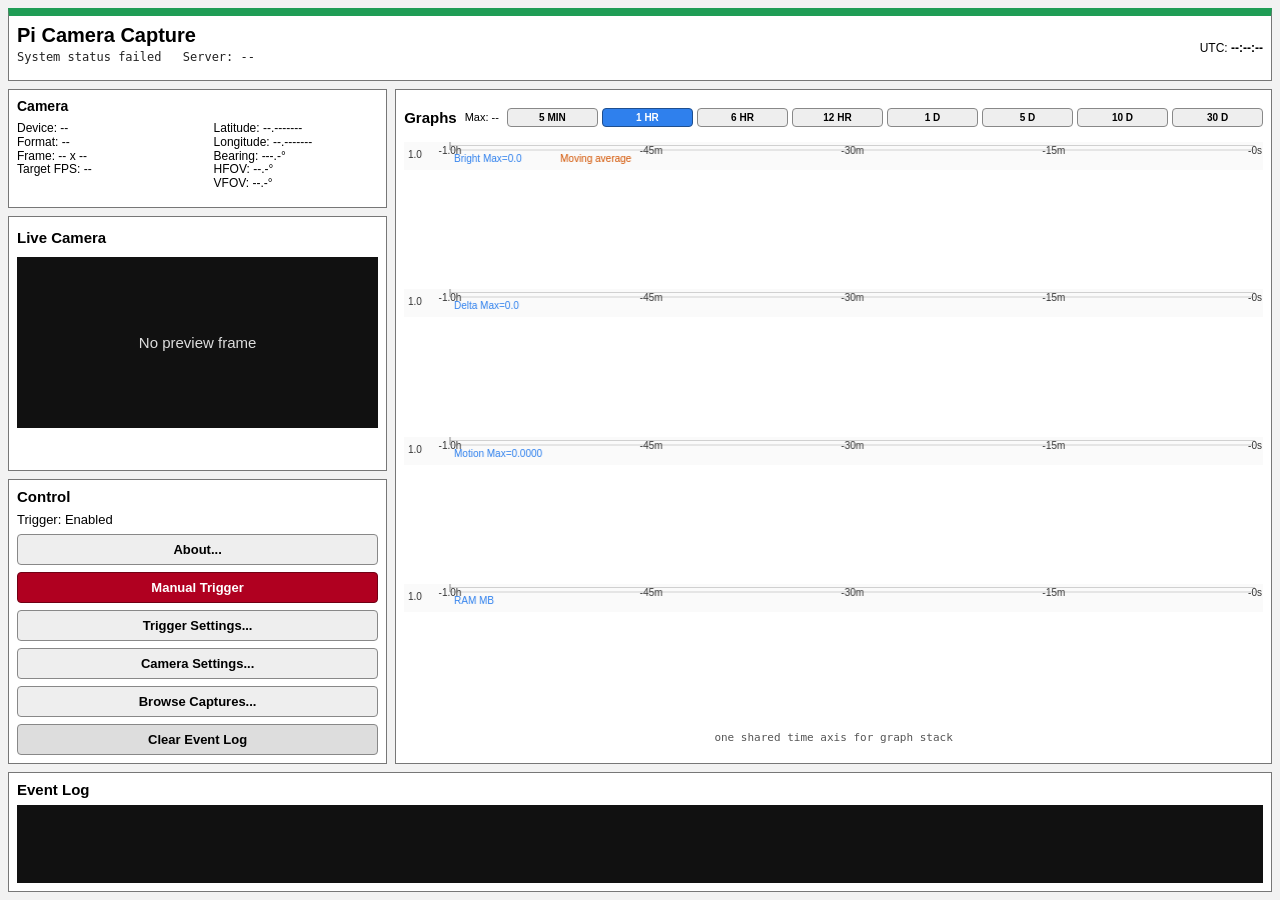
==== commit 5c85cade: "ditto last commit" ====
--- a/templates/index.html
+++ b/templates/index.html
@@ -114,7 +114,8 @@
                     <div class="controlRow">
                         <span id="trigger-enabled-text">Trigger: Enabled</span>
 
-                        <button
+                        <!-- disabled for now-->
+                        <!-- <button
                             class="ccButton ccButtonSecondary"
                             id="trigger-disable-button"
                             type="button">
@@ -126,7 +127,7 @@
                             id="trigger-enable-button"
                             type="button">
                             Enable Trigger
-                        </button>
+                        </button> -->
                     </div>
 
                     <button
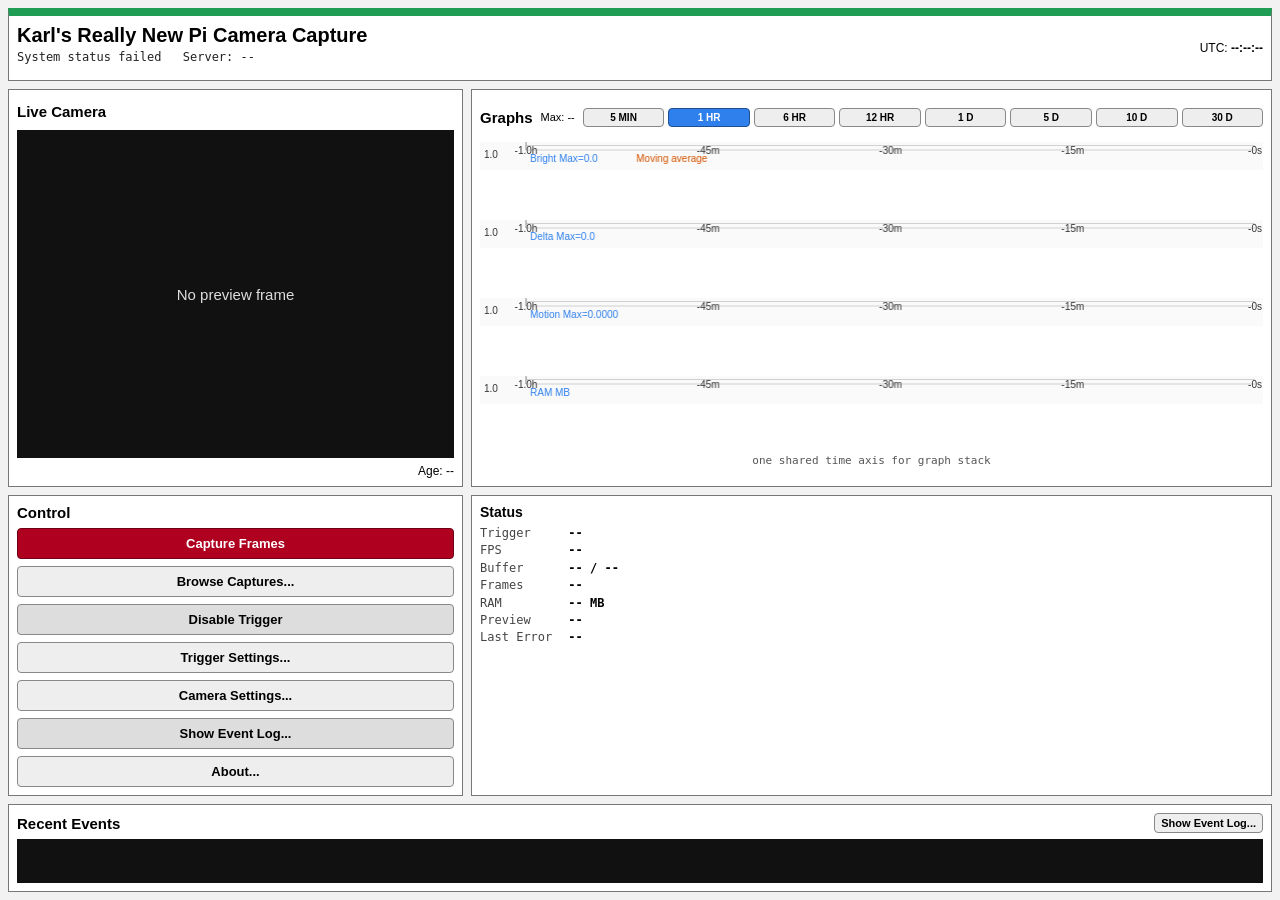
==== commit 8c346173: "Lots of changes, up to and including changing frame analysis to use adjacent frames." ====
--- a/templates/index.html
+++ b/templates/index.html
@@ -13,7 +13,7 @@
 
     <link
         rel="stylesheet"
-        href="/static/css/main.css?v=43">
+        href="/static/css/main.css?v=49">
 </head>
 
 <body>
@@ -23,7 +23,7 @@
         <header class="topPanel systemOk">
 
             <div class="titleBlock">
-                <h1>Pi Camera Capture</h1>
+                <h1>Karl's Really New Pi Camera Capture</h1>
 
                 <div class="statusLine">
                     <span id="status-value">Ready</span>
@@ -39,144 +39,97 @@
 
         <main class="mainGrid">
 
-            <section class="leftStack">
-
-                <section class="subPanel cameraInfoPanel">
-
-                    <h2>Camera</h2>
-
-                    <div class="cameraInfoGrid">
-
-                        <div class="cameraInfoColumn">
-                            <div>Device: <span id="camera-name-value">--</span></div>
-                            <div>Format: <span id="camera-format-value">--</span></div>
-                            <div>Frame: <span id="camera-frame-value">-- x --</span></div>
-                            <div>Target FPS: <span id="camera-target-fps-value">--</span></div>
-                        </div>
-
-                        <div class="cameraInfoColumn">
-                            <div>Latitude: <span id="camera-latitude-value">--.-------</span></div>
-                            <div>Longitude: <span id="camera-longitude-value">--.-------</span></div>
-                            <div>Bearing: <span id="camera-bearing-value">---.-°</span></div>
-                            <div>HFOV: <span id="camera-hfov-value">--.-°</span></div>
-                            <div>VFOV: <span id="camera-vfov-value">--.-°</span></div>
-                        </div>
-
+            <section class="subPanel mediaPanel">
+
+                <div class="panelHeader">
+                    <h2 id="media-title">Live Camera</h2>
+                </div>
+
+                <div class="mediaViewport">
+
+                    <div
+                        class="previewPlaceholder"
+                        id="preview-placeholder">
+                        No preview frame
                     </div>
 
-                </section>
-
-                <section class="subPanel mediaPanel">
-
-                    <div class="panelHeader">
-                        <h2 id="media-title">Live Camera</h2>
+                    <img
+                        class="cameraImage cameraImageHidden"
+                        id="camera-image"
+                        alt="Camera preview">
+
+                    <video
+                        class="cameraImage cameraImageHidden"
+                        id="camera-video"
+                        controls
+                        muted
+                        playsinline>
+                    </video>
+
+                </div>
+
+                <div class="mediaFooter">
+
+                    <button
+                        class="miniButton cameraImageHidden"
+                        id="close-playback-button"
+                        type="button">
+                        Close Playback
+                    </button>
+
+                    <div
+                        class="playbackStepControls cameraImageHidden"
+                        id="playback-step-controls">
+
+                        <button
+                            class="miniButton"
+                            id="playback-step-back-10-button"
+                            type="button"
+                            title="Back 10 frames: Shift+Left">
+                            -10
+                        </button>
+
+                        <button
+                            class="miniButton"
+                            id="playback-step-back-1-button"
+                            type="button"
+                            title="Back 1 frame: Left">
+                            -1
+                        </button>
+
+                        <button
+                            class="miniButton"
+                            id="playback-play-pause-button"
+                            type="button"
+                            title="Play/Pause: Space">
+                            Pause
+                        </button>
+
+                        <button
+                            class="miniButton"
+                            id="playback-step-forward-1-button"
+                            type="button"
+                            title="Forward 1 frame: Right">
+                            +1
+                        </button>
+
+                        <button
+                            class="miniButton"
+                            id="playback-step-forward-10-button"
+                            type="button"
+                            title="Forward 10 frames: Shift+Right">
+                            +10
+                        </button>
+
                     </div>
 
-                    <div class="mediaViewport">
-
-                        <div
-                            class="previewPlaceholder"
-                            id="preview-placeholder">
-                            No preview frame
-                        </div>
-
-                        <img
-                            class="cameraImage cameraImageHidden"
-                            id="camera-image"
-                            alt="Camera preview">
-
-                        <video
-                            class="cameraImage cameraImageHidden"
-                            id="camera-video"
-                            controls
-                            muted
-                            playsinline>
-                        </video>
-
-                    </div>
-
-                    <div class="mediaFooter">
-
-                        <button
-                            class="miniButton cameraImageHidden"
-                            id="close-playback-button"
-                            type="button">
-                            Close Playback
-                        </button>
-                    </div>
-
-                </section>
-
-                <section class="subPanel controlPanel">
-
-                    <h2>Control</h2>
-
-                    <div class="controlRow">
-                        <span id="trigger-enabled-text">Trigger: Enabled</span>
-
-                        <!-- disabled for now-->
-                        <!-- <button
-                            class="ccButton ccButtonSecondary"
-                            id="trigger-disable-button"
-                            type="button">
-                            Disable Trigger
-                        </button>
-
-                        <button
-                            class="ccButton ccButtonSecondary cameraImageHidden"
-                            id="trigger-enable-button"
-                            type="button">
-                            Enable Trigger
-                        </button> -->
-                    </div>
-
-                    <button
-                        class="ccButton"
-                        id="about-button"
-                        type="button">
-                        About...
-                    </button>
-
-                    <button
-                        class="ccButton ccButtonDanger"
-                        id="buffer-capture-button"
-                        type="button">
-                        Manual Trigger
-                    </button>
-
-                    <button
-                        class="ccButton"
-                        id="trigger-settings-button"
-                        type="button">
-                        Trigger Settings...
-                    </button>
-
-                    <button
-                        class="ccButton"
-                        id="camera-settings-button"
-                        type="button">
-                        Camera Settings...
-                    </button>
-
-                    <button
-                        class="ccButton"
-                        id="browse-captures-button"
-                        type="button">
-                        Browse Captures...
-                    </button>
-
-                    <button
-                        class="ccButton ccButtonSecondary"
-                        id="event-log-clear-button"
-                        type="button">
-                        Clear Event Log
-                    </button>
-
-                    <pre
-                        class="hiddenStatusBlock"
-                        id="buffer-status-value">Not checked</pre>
-
-                </section>
+                    <span
+                        class="imageAge"
+                        id="image-age">
+                        Age: --
+                    </span>
+
+                </div>
 
             </section>
 
@@ -231,11 +184,127 @@
 
             </section>
 
+            <section class="subPanel controlPanel">
+
+                <h2>Control</h2>
+
+                <span
+                    class="hiddenStatusBlock"
+                    id="trigger-enabled-text">
+                    Trigger: Enabled
+                </span>
+
+                <button
+                    class="ccButton ccButtonDanger"
+                    id="buffer-capture-button"
+                    type="button">
+                    Capture Frames
+                </button>
+
+                <button
+                    class="ccButton"
+                    id="browse-captures-button"
+                    type="button">
+                    Browse Captures...
+                </button>
+
+                <button
+                    class="ccButton ccButtonSecondary"
+                    id="trigger-disable-button"
+                    type="button">
+                    Disable Trigger
+                </button>
+
+                <button
+                    class="ccButton ccButtonSecondary cameraImageHidden"
+                    id="trigger-enable-button"
+                    type="button">
+                    Enable Trigger
+                </button>
+
+                <button
+                    class="ccButton"
+                    id="trigger-settings-button"
+                    type="button">
+                    Trigger Settings...
+                </button>
+
+                <button
+                    class="ccButton"
+                    id="camera-settings-button"
+                    type="button">
+                    Camera Settings...
+                </button>
+
+                <button
+                    class="ccButton ccButtonSecondary"
+                    id="show-event-log-button"
+                    type="button">
+                    Show Event Log...
+                </button>
+
+                <button
+                    class="ccButton"
+                    id="about-button"
+                    type="button">
+                    About...
+                </button>
+
+                <pre
+                    class="hiddenStatusBlock"
+                    id="buffer-status-value">Not checked</pre>
+
+            </section>
+
+            <section class="subPanel contextPanel">
+
+                <h2 id="context-panel-title">Status</h2>
+
+                <div
+                    class="contextGrid"
+                    id="system-summary-panel">
+
+                    <div>Trigger</div><div id="summary-trigger-value">--</div>
+                    <div>FPS</div><div id="summary-fps-value">--</div>
+                    <div>Buffer</div><div id="summary-buffer-value">-- / --</div>
+                    <div>Frames</div><div id="summary-frames-value">--</div>
+                    <div>RAM</div><div id="summary-ram-value">-- MB</div>
+                    <div>Preview</div><div id="summary-preview-value">--</div>
+                    <div>Last Error</div><div id="summary-error-value">--</div>
+
+                </div>
+
+                <div
+                    class="contextGrid cameraImageHidden"
+                    id="capture-analysis-panel">
+
+                    <div>Capture</div><div id="analysis-capture-value">--</div>
+                    <div>Duration</div><div id="analysis-duration-value">--</div>
+                    <div>Frames</div><div id="analysis-frames-value">--</div>
+                    <div>Components</div><div id="analysis-components-value">--</div>
+                    <div>Valid</div><div id="analysis-valid-value">--</div>
+                    <div>Max Area</div><div id="analysis-area-value">--</div>
+                    <div>Max H/W</div><div id="analysis-height-width-value">--</div>
+                    <div>Aspect</div><div id="analysis-aspect-value">--</div>
+
+                </div>
+
+            </section>
+
         </main>
 
         <section class="subPanel eventPanel">
 
-            <h2>Event Log</h2>
+            <div class="recentEventHeader">
+                <h2>Recent Events</h2>
+
+                <button
+                    class="miniButton"
+                    id="show-event-log-button-bottom"
+                    type="button">
+                    Show Event Log...
+                </button>
+            </div>
 
             <div
                 class="eventLog"
@@ -270,7 +339,7 @@
 
     <script
         type="module"
-        src="/static/js/app.js?v=34">
+        src="/static/js/app.js?v=39">
     </script>
 
 </body>
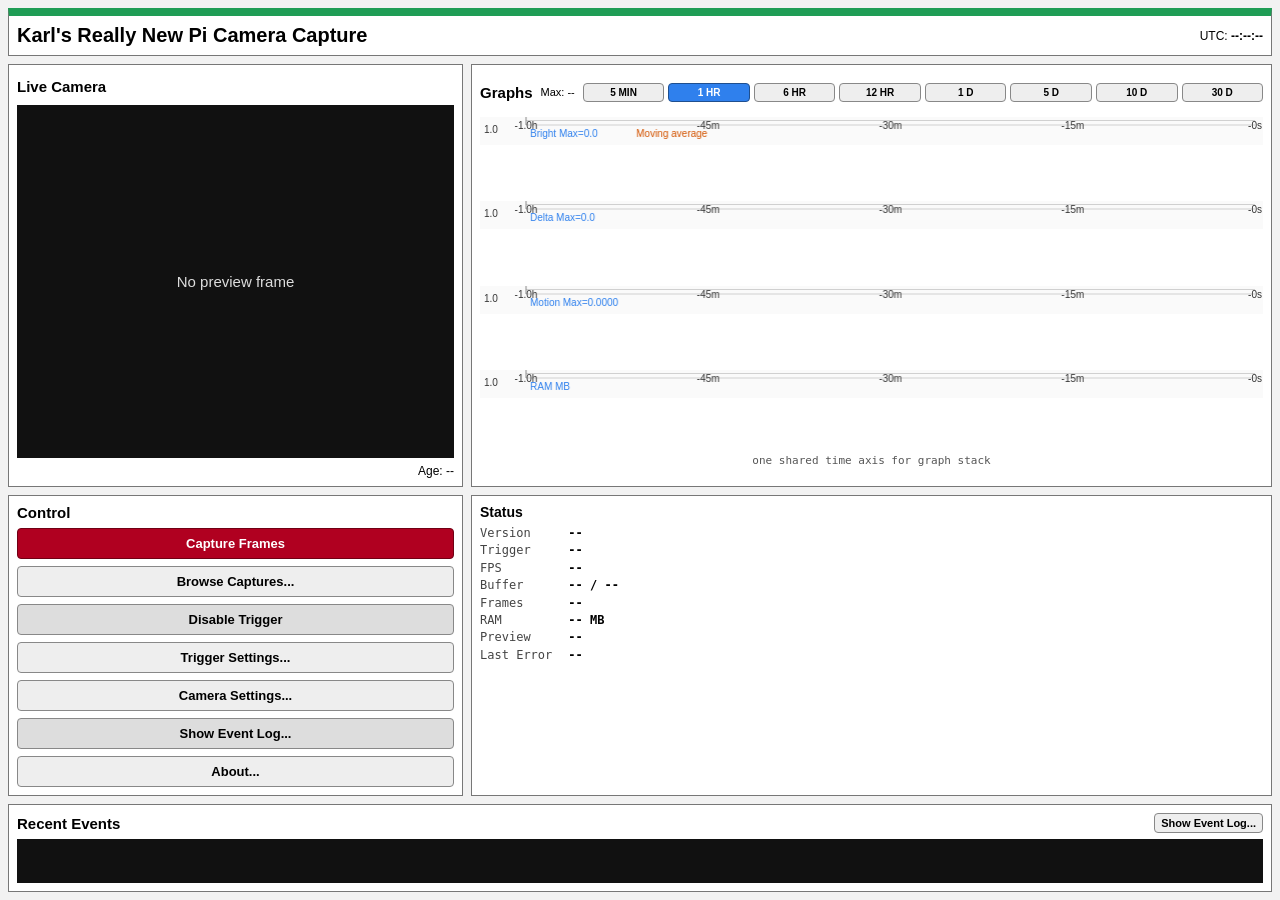
==== commit 8377be12: "version 0.67" ====
--- a/templates/index.html
+++ b/templates/index.html
@@ -13,7 +13,7 @@
 
     <link
         rel="stylesheet"
-        href="/static/css/main.css?v=49">
+        href="/static/css/main.css?v=50">
 </head>
 
 <body>
@@ -24,11 +24,6 @@
 
             <div class="titleBlock">
                 <h1>Karl's Really New Pi Camera Capture</h1>
-
-                <div class="statusLine">
-                    <span id="status-value">Ready</span>
-                    <span id="heartbeat-value">Server: --</span>
-                </div>
             </div>
 
             <div class="liveSummaryBlock">
@@ -264,6 +259,7 @@
                     class="contextGrid"
                     id="system-summary-panel">
 
+                    <div>Version</div><div id="summary-version-value">--</div>
                     <div>Trigger</div><div id="summary-trigger-value">--</div>
                     <div>FPS</div><div id="summary-fps-value">--</div>
                     <div>Buffer</div><div id="summary-buffer-value">-- / --</div>
@@ -339,7 +335,7 @@
 
     <script
         type="module"
-        src="/static/js/app.js?v=39">
+        src="/static/js/app.js?v=40">
     </script>
 
 </body>
